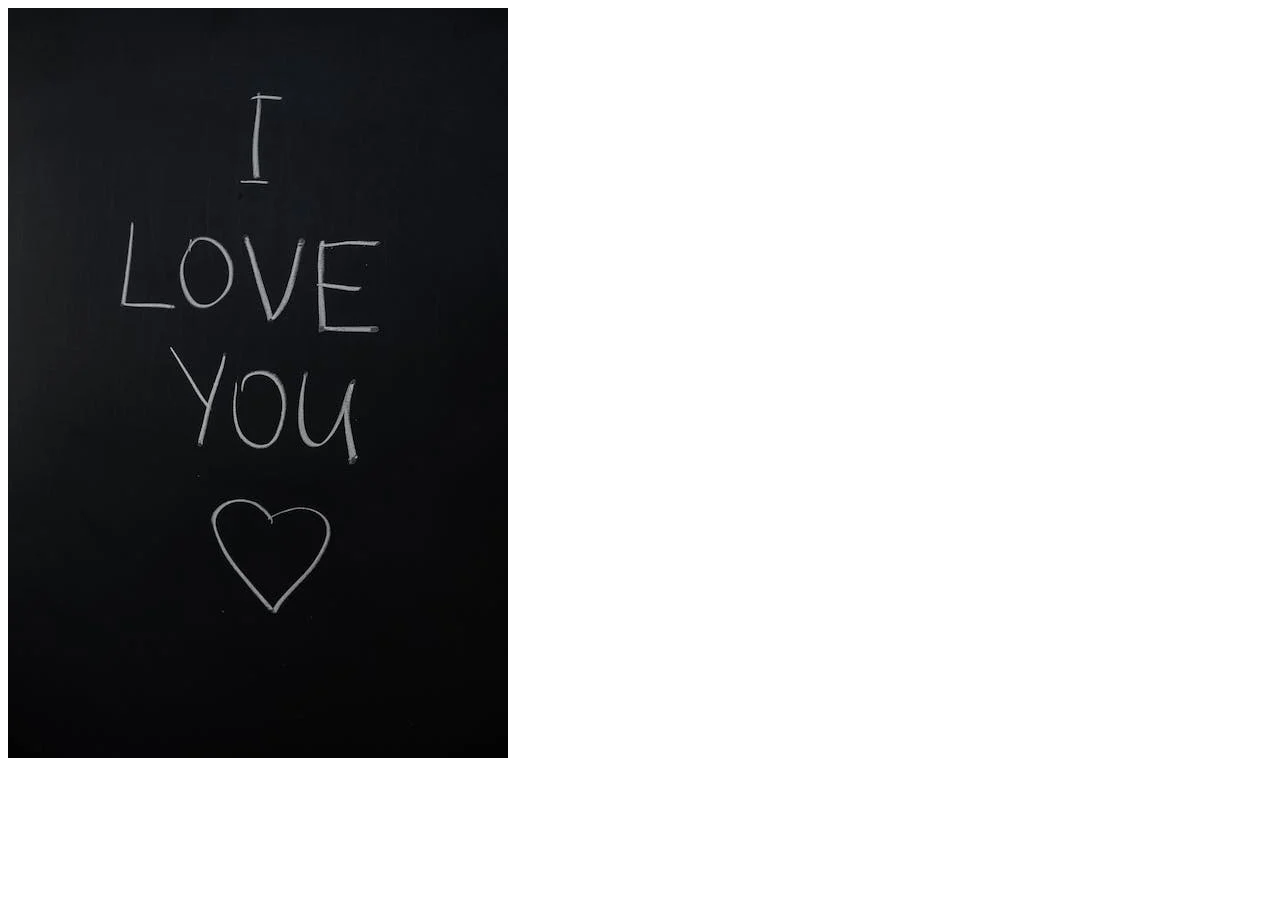
==== love.html @ 6282f40c "Add files via upload" ====
<!DOCTYPE html>
<html lang="en">
<head>
  <meta charset="UTF-8">
  <meta http-equiv="X-UA-Compatible" content="IE=edge">
  <meta name="viewport" content="width=device-width, initial-scale=1.0">
  <title>Bored lang po ako</title>
  <link rel="stylesheet" href="style.css">
</head>
<body>
  <img src="img/pexels-photo-3825303.webp" alt="I love you">
</body>
</html>
---- style.css ----
a{
  text-decoration: none;
  color: black;
  
}
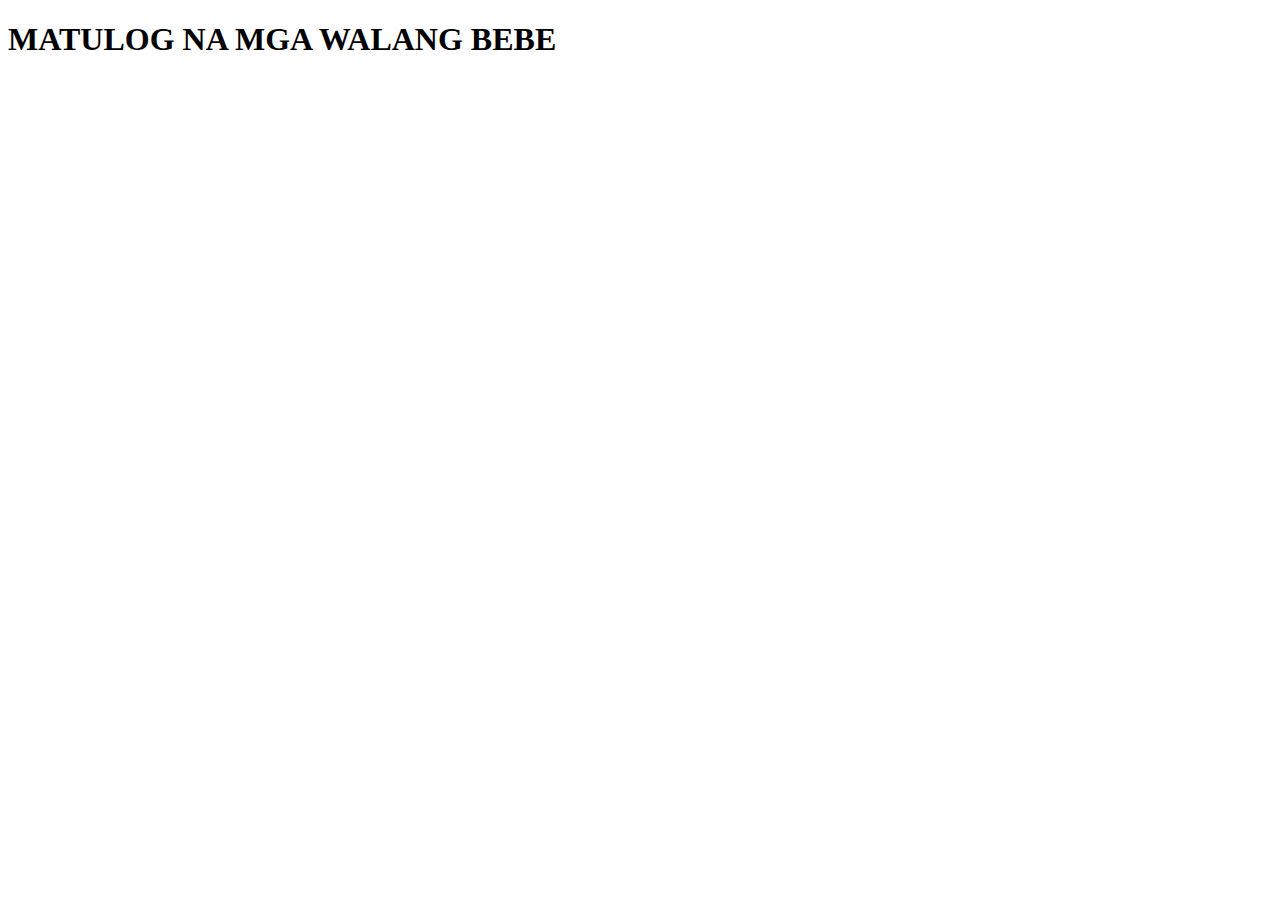
==== commit d70807a5: "Update love.html" ====
--- a/love.html
+++ b/love.html
@@ -8,6 +8,6 @@
   <link rel="stylesheet" href="style.css">
 </head>
 <body>
-  <img src="img/pexels-photo-3825303.webp" alt="I love you">
+ <h1>MATULOG NA MGA WALANG BEBE</h1>
 </body>
-</html>+</html>
